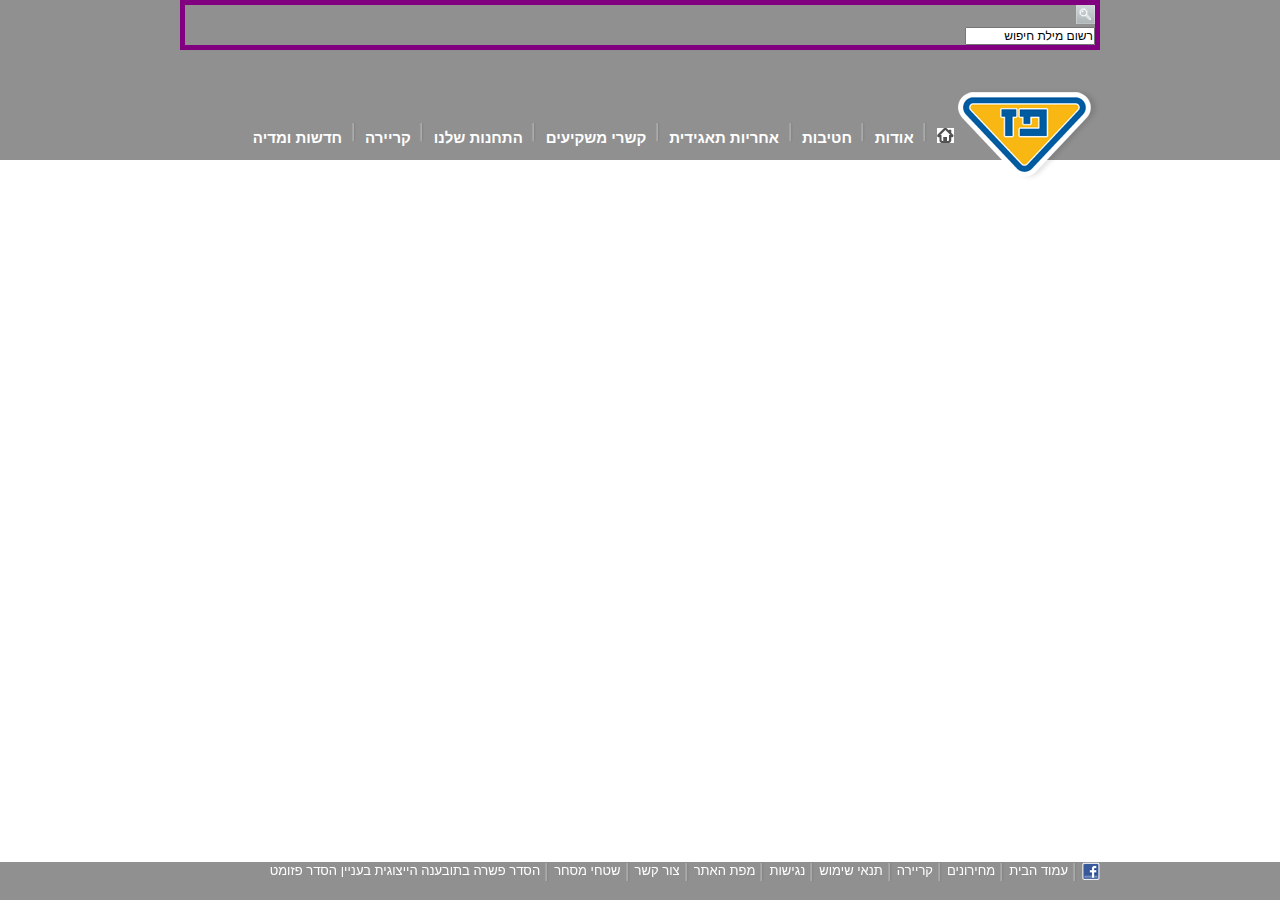
==== contact_us.html @ ab171f8e "Yellow Click&Pick positioning and design PLUS contact_us.html header and footer elements" ====
<!DOCTYPE html>
<html lang="en">

<head>
    <meta charset="UTF-8">
    <meta name="viewport" content="width=device-width, initial-scale=1.0">
    <meta http-equiv="X-UA-Compatible" content="ie=edge">
    <meta name="author" content="Biyamin (Benny) Regev">
    <meta name="course" content="Web App Dev - July 2019">
    <title>פרוייקט אמצע - צור קשר</title>
    <!-- Web CSS/Fonts Links -->
    <!-- local CSS files -->
    <link rel="stylesheet" href="css/style.css">
</head>

<body>
    <header>
        <div class="container header-container">
            <div id="div-header-search">
                <a class="search-button" href="javascript:void(0)"><img src="images/search_button.png"></a>
                <div class="div-search-input">
                    <input type="text" id="header_search_inputText" name="header.search.searchInput"
                        value="רשום מילת חיפוש" onFocus="this.value=''" onBlur="this.value='רשום מילת חיפוש'">
                </div>
            </div>
            <!-- <a class="company-logo" href="images/paz_logo.png"><img src="images/paz_logo.png" alt="Company Logo"></a> -->
            <nav class="nav-menu">
                <ul class="dropdown">
                    <li><a class="company-logo" href="javascript:void(0)"><img src="images/paz_logo.png"
                                alt="Company Logo"></a></li>
                    <li><a class="home-page memu_item" href="javascript:void(0)"><img src="images/menu_home1.png"
                                alt="&#8962;"></a></li>
                    <li class="horizontal-menu-seperator"><img src="images/menu_sep.png" alt=" | "></li>
                    <li><a href="javascript:void(0)">אודות</a>
                        <ul class="dropdown-content">
                            <li>
                                <a class="memu_item" href="javascript:void(0)">
                                    <span>אודות</span>
                                </a>
                            </li>
                            <li class="vertical-menu-seperator"><img src="images/menu_dropdown_sep.png" alt="-------">
                            </li>
                            <li>
                                <a class="memu_item" href="javascript:void(0)">
                                    <span>היסטוריה</span>
                                </a>
                            </li>
                            <li class="vertical-menu-seperator"><img src="images/menu_dropdown_sep.png" alt="-------">
                            </li>
                            <li>
                                <a class="memu_item" href="javascript:void(0)">
                                    <span>חזון וערכים</span>
                                </a>
                            </li>
                            <li class="vertical-menu-seperator"><img src="images/menu_dropdown_sep.png" alt="-------">
                            </li>
                            <li>
                                <a class="memu_item" href="javascript:void(0)">
                                    <span>מבנה הקבוצה</span>
                                </a>
                            </li>
                            <li class="vertical-menu-seperator"><img src="images/menu_dropdown_sep.png" alt="-------">
                            </li>
                            <li>
                                <a class="memu_item" href="javascript:void(0)">
                                    <span>חברי הדירקטוריון</span>
                                </a>
                            </li>
                            <li class="vertical-menu-seperator"><img src="images/menu_dropdown_sep.png" alt="-------">
                            </li>
                            <li>
                                <a class="memu_item" href="javascript:void(0)">
                                    <span>הנהלת הקבוצה</span>
                                </a>
                            </li>
                            <li class="vertical-menu-seperator"><img src="images/menu_dropdown_sep.png" alt="-------">
                            </li>
                            <li>
                                <a class="memu_item" href="javascript:void(0)">
                                    <span>פרטים והוקרה</span>
                                </a>
                            </li>
                        </ul>
                    </li>
                    <li class="horizontal-menu-seperator"><img src="images/menu_sep.png" alt=" | "></li>
                    <li><a class="memu_item" href="javascript:void(0)">חטיבות</a>
                        <ul class="dropdown-content">
                            <li><a class="memu_item" href="javascript:void(0)"><span>חטיבות</span></a></li>
                            <li class="vertical-menu-seperator"><img src="images/menu_dropdown_sep.png" alt="-------">
                            </li>
                            <li><a class="memu_item" href="javascript:void(0)"><span>קמעונאות ומסחר</span></a></li>
                            <li class="vertical-menu-seperator"><img src="images/menu_dropdown_sep.png" alt="-------">
                            </li>
                            <li><a class="memu_item" href="javascript:void(0)"><span>תעשיות ושירותים</span></a></li>
                            <li class="vertical-menu-seperator"><img src="images/menu_dropdown_sep.png" alt="-------">
                            </li>
                            <li><a class="memu_item" href="javascript:void(0)"><span>זיקוק</span></a></li>
                        </ul>
                    </li>
                    <li class="horizontal-menu-seperator"><img src="images/menu_sep.png" alt=" | "></li>
                    <li><a class="memu_item" href="javascript:void(0)">אחריות תאגידית</a>
                        <ul class="dropdown-content">
                            <li><a class="memu_item" href="javascript:void(0)">אחריות תאגידית</a></li>
                            <li class="vertical-menu-seperator"><img src="images/menu_dropdown_sep.png" alt="-------">
                            </li>
                            <li><a class="memu_item" href="javascript:void(0)">הקוד האתי</a></li>
                            <li class="vertical-menu-seperator"><img src="images/menu_dropdown_sep.png" alt="-------">
                            </li>
                            <li><a class="memu_item" href="javascript:void(0)">מעורבות חברתית</a></li>
                            <li class="vertical-menu-seperator"><img src="images/menu_dropdown_sep.png" alt="-------">
                            </li>
                            <li><a class="memu_item" href="javascript:void(0)">נגישות</a></li>
                            <li class="vertical-menu-seperator"><img src="images/menu_dropdown_sep.png" alt="-------">
                            </li>
                            <li><a class="memu_item" href="javascript:void(0)">איכות הסביבה ובטיחות</a></li>
                            <li class="vertical-menu-seperator"><img src="images/menu_dropdown_sep.png" alt="-------">
                            </li>
                            <li><a class="memu_item" href="javascript:void(0)">דירוג מעלה</a></li>
                        </ul>
                    </li>
                    <li class="horizontal-menu-seperator"><img src="images/menu_sep.png" alt=" | "></li>
                    <li><a class="memu_item" href="javascript:void(0)">קשרי משקיעים</a>
                        <ul class="dropdown-content">
                            <li><a class="memu_item" href="javascript:void(0)">פרופיל החברה</a></li>
                            <li class="vertical-menu-seperator"><img src="images/menu_dropdown_sep.png" alt="-------">
                            </li>
                            <li><a class="memu_item" href="javascript:void(0)">דו"חות כספיים</a></li>
                            <li class="vertical-menu-seperator"><img src="images/menu_dropdown_sep.png" alt="-------">
                            </li>
                            <li><a class="memu_item" href="javascript:void(0)">כלים למשקיע</a></li>
                            <li class="vertical-menu-seperator"><img src="images/menu_dropdown_sep.png" alt="-------">
                            </li>
                            <li><a class="memu_item" href="javascript:void(0)">נתוני מניה</a></li>
                            <li class="vertical-menu-seperator"><img src="images/menu_dropdown_sep.png" alt="-------">
                            </li>
                            <li><a class="memu_item" ref="javascript:void(0)">אסיפות כלליות</a></li>
                        </ul>
                    </li>
                    <li class="horizontal-menu-seperator"><img src="images/menu_sep.png" alt=" | "></li>
                    <li><a class="memu_item" href="javascript:void(0)">התחנות שלנו</a>
                        <ul class="dropdown-content">
                            <li><a class="memu_item" href="javascript:void(0)">התחנות שלנו</a></li>
                            <li class="vertical-menu-seperator"><img src="images/menu_dropdown_sep.png" alt="-------">
                            </li>
                            <li><a class="memu_item" href="javascript:void(0)">נגישות מתחומי פז</a></li>
                            <li class="vertical-menu-seperator"><img src="images/menu_dropdown_sep.png" alt="-------">
                            </li>
                            <li><a class="memu_item" href="javascript:void(0)">רשימת תחנות</a></li>
                            <li class="vertical-menu-seperator"><img src="images/menu_dropdown_sep.png" alt="-------">
                            </li>
                            <li><a class="memu_item" href="javascript:void(0)">מועדונים</a></li>
                        </ul>
                    </li>
                    <li class="horizontal-menu-seperator"><img src="images/menu_sep.png" alt=" | "></li>
                    <li><a class="memu_item" href="javascript:void(0)">קריירה</a>
                        <ul class="dropdown-content">
                            <li><a class="memu_item" href="javascript:void(0)">לעבוד בפז</a></li>
                            <li class="vertical-menu-seperator"><img src="images/menu_dropdown_sep.png" alt="-------">
                            </li>
                            <li><a class="memu_item" href="javascript:void(0)">ניהול תחנת פז</a></li>
                            <li class="vertical-menu-seperator"><img src="images/menu_dropdown_sep.png" alt="-------">
                            </li>
                            <li><a class="memu_item" href="javascript:void(0)">קריירה</a></li>
                        </ul>
                    </li>
                    <li class="horizontal-menu-seperator"><img src="images/menu_sep.png" alt=" | "></li>
                    <li><a class="memu_item" href="javascript:void(0)">חדשות ומדיה</a>
                        <ul class="dropdown-content">
                            <li><a class="memu_item" href="javascript:void(0)">פרסומות</a></li>
                            <li class="vertical-menu-seperator"><img src="images/menu_dropdown_sep.png" alt="-------">
                            </li>
                            <li><a class="memu_item" href="javascript:void(0)">הודעות לעיתונות</a></li>
                        </ul>
                    </li>
                </ul>
            </nav>
        </div>
    </header>

    <main>
        <div class="container">
        </div>

    </main>
    <footer>
        <div class="container">
            <nav class="nav-menu">
                <ul>
                    <li><a class="facebook" href="javascript:void(0)"><img src="images/fb_icon.png" alt="F"></a></li>
                    <li class="horizontal-menu-seperator"><img src="images/menu_sep.png" alt=" | "></li>
                    <li><a href="javascript:void(0)">עמוד הבית</a></li>
                    <li class="horizontal-menu-seperator"><img src="images/menu_sep.png" alt=" | "></li>
                    <li><a href="javascript:void(0)">מחירונים</a></li>
                    <li class="horizontal-menu-seperator"><img src="images/menu_sep.png" alt=" | "></li>
                    <li><a href="javascript:void(0)">קריירה</a></li>
                    <li class="horizontal-menu-seperator"><img src="images/menu_sep.png" alt=" | "></li>
                    <li><a href="javascript:void(0)">תנאי שימוש</a></li>
                    <li class="horizontal-menu-seperator"><img src="images/menu_sep.png" alt=" | "></li>
                    <li><a href="javascript:void(0)">נגישות</a></li>
                    <li class="horizontal-menu-seperator"><img src="images/menu_sep.png" alt=" | "></li>
                    <li><a href="javascript:void(0)">מפת האתר</a></li>
                    <li class="horizontal-menu-seperator"><img src="images/menu_sep.png" alt=" | "></li>
                    <li><a href="contact_us.html">צור קשר</a></li>
                    <li class="horizontal-menu-seperator"><img src="images/menu_sep.png" alt=" | "></li>
                    <li><a href="javascript:void(0)">שטחי מסחר</a></li>
                    <li class="horizontal-menu-seperator"><img src="images/menu_sep.png" alt=" | "></li>
                    <li><a href="javascript:void(0)">הסדר פשרה בתובענה הייצוגית בעניין הסדר פזומט</a></li>
                </ul>
            </nav>
        </div>
    </footer>

</body>

</html>
---- css/style.css ----
/**************/
/*** Global ***/
/**************/

* {
    padding: 0;
    margin: 0;
}

a {
    text-decoration: none;
    color: #fff;
}

a:hover {
    text-decoration: underline;
    color: #005CA0 !important;
}

a:focus {
    outline: thin dotted silver;
}

a:active {
    border-width: 1px;
    border-style: dotted;
}

a.read-more {
    font-size: 13px;
    text-decoration: underline;
    float: left;
}

a.readMore span {
    padding-left: 12px;
}

body {
    direction: rtl;
    text-align: right;
    font-family: "Arial (Hebrew)", Arial, sans-serif;
    line-height: 1;
}

h1, h2, h3, h4, h5, h6 {
    font-weight: normal;
    font-size: 100%;
}

img { 
    border: 0; 
}

input {
    font-family: Arial, sans-serif;
    font-size: 12px;
}

ol, ul, li { 
    list-style: none; 
}

.white-text-color {
    color: white;
}

.yellow {
    background: url("../images/read_more_yellow.png") no-repeat left center;
}

.blue {
    background: url("../images/read_more_blue.png") no-repeat left center;
}
.tab-text {
    width: 228px;
    height: 77px;
    overflow: hidden;
    padding: 10px;
    position: absolute;
    left: 38px;
    bottom: 6px;
    color: white; /* .white-text-color */
    background: url("../images/paz_tab_text_bg.png") no-repeat 0 0;
}

.tab-margins {
    margin: 0 10px;
}

.flex-container {
    position: relative;
    top: 150px;
    right: 0;
    display: flex;
    border: 2px solid blue;
}

html .flex-container, html .float-container {
    height: 1%;
}

.flex-container, .float-container  {
    display: block;
}

/* clearfix */
.flex-container:after, .float-container:after {
    content: "";
    display: block;
    height: 0;
    clear: both;
    visibility: hidden;
}

.flex-row-tabs, .flex-row-cubes {
    display: flex;
    flex-direction: row;
    flex-wrap: wrap;
    width: 100%;
}

.flex-column-tab {
    position: relative;
    z-index: 10;
    width: 293px;
    height: 355px;
    float: right;
    flex-grow: 1;
    /* display: flex; */
    /* flex: 1; */
    /* margin: 0px 1px; */
    border: 2px solid blue;
}

.rounded-bottom-right-corner {
    /* border-radius: top-left top-right bottom-right bottom-left; */
    border-radius: 0px 0px 25px 0px;
}

.tab-text-p {
    font-size: 13px;
    margin-top: 4px;
}

.row-cubes {

}

.main-container .row-cubes {
    color: #575757;
}

/* #hp .cube ==> mine: column-cube*/
.column-cube {
    position: relative;
    float: right;
    width: 244px;
    height: 216px;
    padding: 0 24px;
    color: #575757;
    background: url("../images/small_cube_bg.png") no-repeat 0 0;
}

.main-container .cube2 img {
    width: 250px;
    height: 110px;
}

.cube3-img {
    float: left;
}

.cube {
    position: relative;
    width: 244px;
    /* width: 248px; */
    height: 216px;
    /* height: 142px; */
    float: right;
    /* padding: top+bottom right+left; */
    padding: 0 24px;
    /* padding: top right+left bottom; */
    /* padding: 18px 22px 15px; */
    background: url("../images/small_cube_bg.png") no-repeat 0 0;
    /* background: url("../images/cube_bg.png") no-repeat 0 0; */
}

.cube h3 {
    position: relative;
    height: 34px;
    right: 4px;
    line-height: 34px;
    font-size: 14px;
    font-weight: bold;
    margin-bottom: 15px;
}

.cube1-div, .cube2-div {
    margin-top: 20px;
}

.cube a.readMore {
    float: left;
    color: #72716d;
}

.cube a.readMore {
    float: left;
    text-decoration: underline;
    color: #72716d;
}

header {
    color: #fff;
    background-color: #909090;
    width: 100%;
    height: 160px;
}

.container {
    position: relative;
    width: 920px;
    margin: 0 auto;
}

.header-container {
    height: 160px;
}

.main-container {
    width: 920px;
    margin: 0px auto;
}

#div-header-search {
    /* position: absolute; */
    position: relative;
    /* top: 20px; */
    /* left: 160px; */
    border: 5px solid purple;
}

#div-header-search > .div-search-input > input[type="text"] {
    /* position: absolute; */
    position: relative;
    display: inline-block;
    /* right: 4px; */
    width: 126px;
}

/* #div-header-search > a.search-button */
.search-button {
    /* position: absolute; */
    position: relative;
    display: inline-block;
    /* right: 132px; */
    width: 19px;
    height: 19px;
}

.company-logo {
    position: relative;
    top: 38px;
    right: 0px;
    width: 142px;
    height: 93px;
}

.nav-menu {
    position: relative;
    width: 100%;
    height: 105px;
}

.nav-menu > .dropdown {
    list-style: none;
    position: relative;
    height: 100px;
    /* margin: 0 143px 0 0; */
}

.nav-menu .dropdown li {
    display: inline-block;
    color: #fff;
}

.nav-menu ul .memu_item:hover {
    background-color: #bcbcbc;
}

.nav-menu ul li:hover ul {
    display: block;
    background-color: #909090;
    margin: 0;
}

.nav-menu > ul > li > a {
    font-size: 15px;
    color: #fff;
    font-weight: bold;
}

.nav-menu > ul > li > ul {
    list-style: none;
    position: absolute;
}

.nav-menu ul li ul li a span {
    display: block;
    width: 100%;
}

.nav-menu ul li ul li:hover a {
    white-space: nowrap;
}

/* .nav-menu ul li ul li:hover { */
.nav-menu ul li ul li:hover a span {
    background-color: #bcbcbc;
}

.horizontal-menu-seperator {
    width: 4px;
    height: 21px;
    text-align: center;
    display: inline-block;
    /* margin: 0 16px; */
    margin: 0 5px;
}

.vertical-menu-seperator {
    width: 100%;
    *display: inline;
    zoom: 1;
    padding: 0;
    margin: 0;
    height: 1px;
    background: url("../images/menu_dropdown_sep.png");
    background-repeat: 0 0;
}

.dropdown-content {
    display: none;
    position: absolute;
    width: 110px;
    padding: 0;
    box-shadow: -4px 4px 0px 4px rgba(0, 0, 0, 0.2);
}

/* #fixedFooter .menu li a */

footer > .container > .nav-menu > ul > li > a {
    font-size: 13px;
    font-weight: 400;
    color: #fff;
}

main {
    background-color: white;
}

footer {
    background-color: #909090;
    width: 100%;
    height: 38px;
    position: fixed;
    z-index: 999999;
    bottom: 0;
    right: 0;
}

footer>.container>.nav-menu>ul {
    right: 0px;
    top: 10px;
}

footer>.container>.nav-menu>ul>li {
    /* display: inline-block; */
    float: right;
}

footer > .container > .nav-menu > ul > li > a.facebook {
    display: block;
    position: relative;
    width: 18px;
    height: 18px;
}
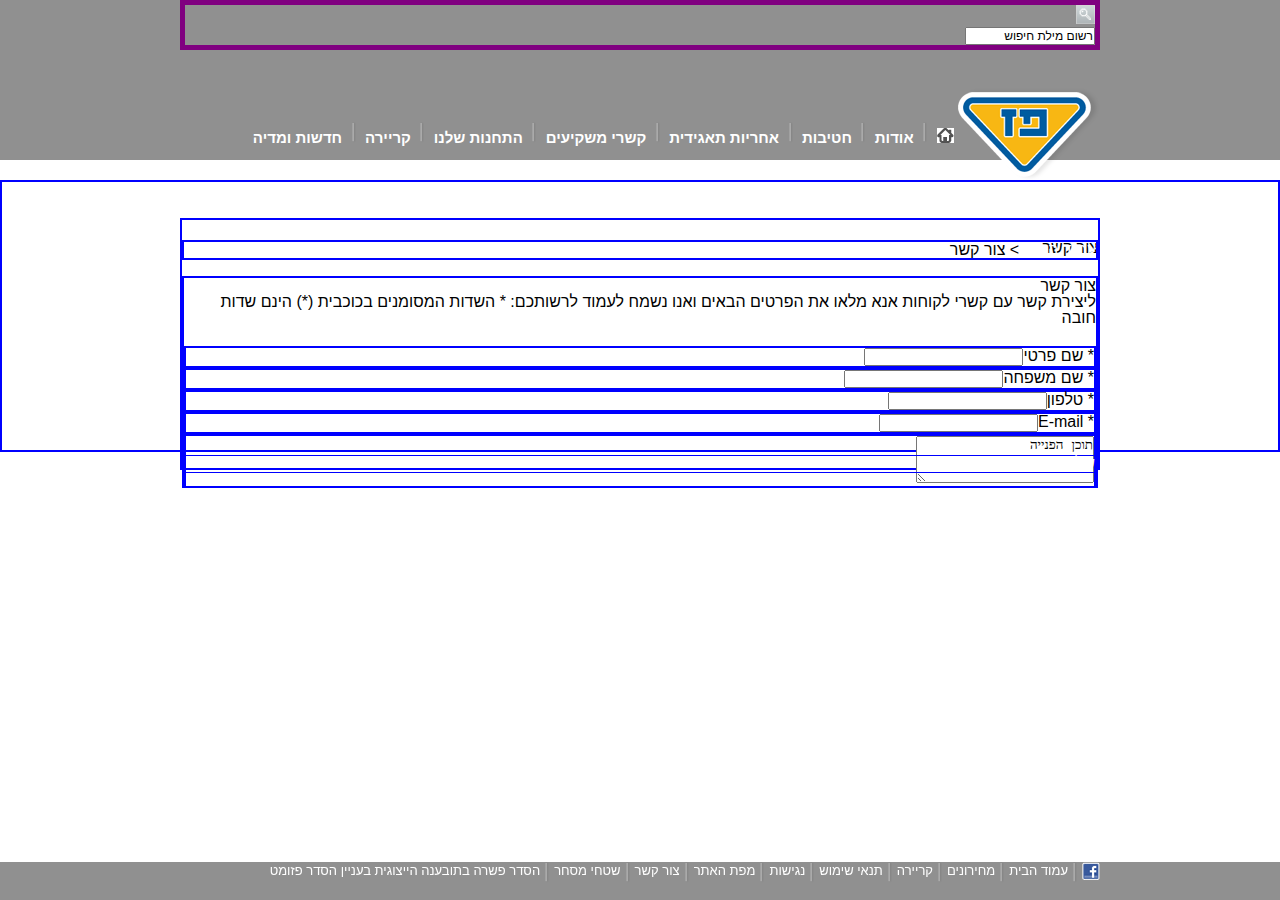
==== commit b239a71b: "Writing contact_us.html page" ====
--- a/contact_us.html
+++ b/contact_us.html
@@ -177,8 +177,83 @@
         </div>
     </header>
 
-    <main>
+    <main class="layout1 flex-container">
         <div class="container">
+            <div id="sideMenu">
+                <ul>
+                    <li>
+                        <a class="selected" href="javascript:void(0)">
+                            <span>צור קשר</span>
+                        </a>
+                    </li>
+                </ul>
+            </div>
+            <div class="content flex-container">
+                <div id="#breadcrumbs" class="flex-container">
+                    <a class="treelink" title="קישור לעמוד הבית" href="javascript:void(0)">
+                        עמוד הבית
+                    </a>
+                    <span class="treeseparator"> &gt; </span>
+                    <span class="treetext">צור קשר</span>
+                </div>
+                <h1 class="title">צור קשר</h1>
+                <div id="contactFormWrapper" class="flex-container">
+                    <div class="abstract"></div>
+                    <div class="form">
+                        <h2>צור קשר</h2>
+                        <span class="caption">
+                            ליצירת קשר עם קשרי לקוחות אנא מלאו את
+                            הפרטים הבאים ואנו נשמח לעמוד לרשותכם:
+                        </span>
+                        <span class="instructions">
+                            * השדות המסומנים בכוכבית (*) הינם שדות חובה
+                        </span>
+                        <div id="ct100_Panel1" class="contactFormField">
+
+                        </div>
+                        <div class="fields">
+                            <div class="line flex-container"><label for="htmla6d41f2e"><span class="requred">*</span>&nbsp;שם
+                                    פרטי</label><input name="ctl00$htmla6d41f2e" type="text" id="ctl00_htmla6d41f2e"
+                                    class="inputtextyellow">
+                                <div class="validatorDiv"><span id="ctl00_ctl07" class="validator"
+                                        style="color:Red;display:none;">שדה חובה</span></div>
+                            </div>
+                            <div class="line flex-container"><label for="htmlae0a7a5d"><span class="requred">*</span>&nbsp;שם
+                                    משפחה</label><input name="ctl00$htmlae0a7a5d" type="text" id="ctl00_htmlae0a7a5d"
+                                    class="inputtextyellow">
+                                <div class="validatorDiv"><span id="ctl00_ctl11" class="validator"
+                                        style="color:Red;display:none;">שדה חובה</span></div>
+                            </div>
+                            <div class="line flex-container"><label for="html2ab0cfa3"><span
+                                        class="requred">*</span>&nbsp;טלפון</label><input name="ctl00$html2ab0cfa3"
+                                    type="text" id="ctl00_html2ab0cfa3" class="inputtextyellow">
+                                <div class="validatorDiv"><span id="ctl00_ctl15" class="validator"
+                                        style="color:Red;display:none;">שדה חובה</span></div>
+                            </div>
+                            <div class="line flex-container"><label for="html82d9c4ae"><span
+                                        class="requred">*</span>&nbsp;E-mail</label><input name="ctl00$html82d9c4ae"
+                                    type="text" id="ctl00_html82d9c4ae" class="inputtextyellow emailField"><span
+                                    id="ctl00_ctl18" class="validator" style="color:Red;display:none;">קלט לא
+                                    מתאים</span>
+                                <div class="validatorDiv"><span id="ctl00_ctl20" class="validator"
+                                        style="color:Red;display:none;">שדה חובה</span></div>
+                            </div>
+                            <div class="line flex-container"><label for="html436f8f51"></label><textarea name="ctl00$html436f8f51"
+                                    rows="3" cols="20" id="ctl00_html436f8f51" class="inputtextyellow"
+                                    onfocus="this.value = ''">תוכן הפנייה</textarea>
+                                <div class="validatorDiv"></div>
+                            </div>
+
+                            <a onclick="return formValidate();" id="ctl00_Send" class="button fLeft nomargins fc"
+                                href="javascript:WebForm_DoPostBackWithOptions(new WebForm_PostBackOptions(&quot;ctl00$Send&quot;, &quot;&quot;, true, &quot;ThisForm&quot;, &quot;&quot;, false, true))">
+                                <span class="right"></span>
+                                <span class="text">שלח</span>
+                                <span class="left"></span>
+                            </a>
+                        </div>
+                    </div>
+                </div>
+            </div>
         </div>
 
     </main>
--- a/css/style.css
+++ b/css/style.css
@@ -60,6 +60,8 @@
 ol, ul, li { 
     list-style: none; 
 }
+
+/*** End Global ***/
 
 .white-text-color {
     color: white;
@@ -89,11 +91,20 @@
 }
 
 .flex-container {
-    position: relative;
-    top: 150px;
+    display: flex;
+    position: relative;
+    top: 20px;
     right: 0;
+    border: 2px solid blue;
+}
+
+.fc {
     display: flex;
-    border: 2px solid blue;
+    position: relative;
+    right: 0;
+    top: -13px;
+    border: 1px solid blue;
+    
 }
 
 html .flex-container, html .float-container {
@@ -168,7 +179,13 @@
 }
 
 .cube3-img {
+    display: block;
     float: left;
+}
+
+.cube3-div-texts {
+    display: block;
+    float: right;
 }
 
 .cube {
@@ -320,6 +337,10 @@
     background-color: #bcbcbc;
 }
 
+#breadcrumbs a {
+    color: #5c5c5c;
+}
+
 .horizontal-menu-seperator {
     width: 4px;
     height: 21px;
@@ -385,4 +406,5 @@
     position: relative;
     width: 18px;
     height: 18px;
-}+}
+
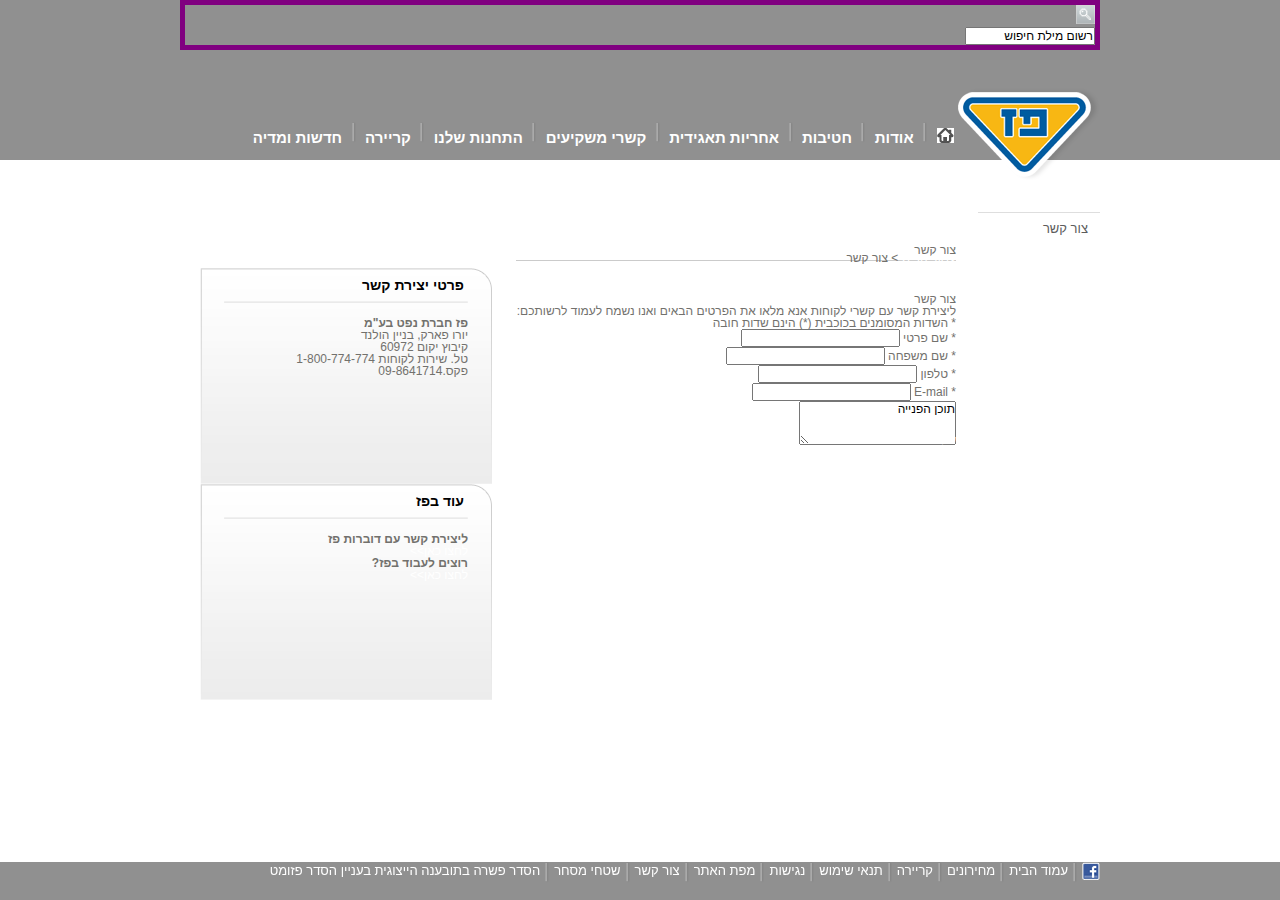
==== commit 7a0b3c52: "contact_us design and positioning" ====
--- a/contact_us.html
+++ b/contact_us.html
@@ -212,36 +212,25 @@
 
                         </div>
                         <div class="fields">
-                            <div class="line flex-container"><label for="htmla6d41f2e"><span class="requred">*</span>&nbsp;שם
-                                    פרטי</label><input name="ctl00$htmla6d41f2e" type="text" id="ctl00_htmla6d41f2e"
-                                    class="inputtextyellow">
-                                <div class="validatorDiv"><span id="ctl00_ctl07" class="validator"
-                                        style="color:Red;display:none;">שדה חובה</span></div>
-                            </div>
-                            <div class="line flex-container"><label for="htmlae0a7a5d"><span class="requred">*</span>&nbsp;שם
-                                    משפחה</label><input name="ctl00$htmlae0a7a5d" type="text" id="ctl00_htmlae0a7a5d"
-                                    class="inputtextyellow">
-                                <div class="validatorDiv"><span id="ctl00_ctl11" class="validator"
-                                        style="color:Red;display:none;">שדה חובה</span></div>
-                            </div>
-                            <div class="line flex-container"><label for="html2ab0cfa3"><span
-                                        class="requred">*</span>&nbsp;טלפון</label><input name="ctl00$html2ab0cfa3"
-                                    type="text" id="ctl00_html2ab0cfa3" class="inputtextyellow">
-                                <div class="validatorDiv"><span id="ctl00_ctl15" class="validator"
-                                        style="color:Red;display:none;">שדה חובה</span></div>
-                            </div>
-                            <div class="line flex-container"><label for="html82d9c4ae"><span
-                                        class="requred">*</span>&nbsp;E-mail</label><input name="ctl00$html82d9c4ae"
-                                    type="text" id="ctl00_html82d9c4ae" class="inputtextyellow emailField"><span
-                                    id="ctl00_ctl18" class="validator" style="color:Red;display:none;">קלט לא
-                                    מתאים</span>
-                                <div class="validatorDiv"><span id="ctl00_ctl20" class="validator"
-                                        style="color:Red;display:none;">שדה חובה</span></div>
-                            </div>
-                            <div class="line flex-container"><label for="html436f8f51"></label><textarea name="ctl00$html436f8f51"
-                                    rows="3" cols="20" id="ctl00_html436f8f51" class="inputtextyellow"
-                                    onfocus="this.value = ''">תוכן הפנייה</textarea>
-                                <div class="validatorDiv"></div>
+                            <div class="line contactus-fc">
+                                <label for="input-fname"><span class="required">*</span>&nbsp;שם פרטי</label>
+                                <input name="input_fname" type="text" id="input-fname" class="firstNameField">
+                            </div>
+                            <div class="line contactus-fc">
+                                <label for="input-lname"><span class="required">*</span>&nbsp;שם משפחה</label>
+                                <input name="input_lname" type="text" id="input-lname" class="lastNameField">
+                            </div>
+                            <div class="line contactus-fc">
+                                <label for="input-phone"><span class="required">*</span>&nbsp;טלפון</label>
+                                <input name="input_phone" type="text" id="input-phone" class="phoneField">
+                            </div>
+                            <div class="line contactus-fc">
+                                <label for="input-email"><span class="required">*</span>&nbsp;E-mail</label>
+                                <input name="input_email" type="email" id="input-email" class="emailField">
+                            </div>
+                            <div class="line contactus-fc">
+                                <label for="input-content"></label>
+                                <textarea name="input_content" rows="3" cols="20" id="input-content" class="contentTextArea" onfocus="this.value = ''">תוכן הפנייה</textarea>
                             </div>
 
                             <a onclick="return formValidate();" id="ctl00_Send" class="button fLeft nomargins fc"
@@ -254,6 +243,36 @@
                     </div>
                 </div>
             </div>
+            <div class="sideCubes">
+                <div class="cubeseparator"></div>
+
+                <div class="cube textCube">
+                    <h3 class="header">פרטי יצירת קשר</h3>
+                    <div class="content">
+                        <p>
+                            <strong>פז חברת נפט בע"מ <br></strong>יורו פארק, בניין הולנד<br>קיבוץ יקום 60972<br>טל.
+                            שירות לקוחות 1-800-774-774<br>פקס.09-8641714</p>
+                        <p>&nbsp;&nbsp;</p>
+                    </div>
+                </div>
+                <div class="cubeseparator"></div>
+
+                <div class="cube textCube">
+                    <h3 class="header">עוד בפז</h3>
+                    <div class="content">
+                        <p>
+                            <strong>ליצירת קשר עם דוברות פז<br></strong>
+                            <a href="https://web.archive.org/web/20170705155824/mailto: d@paz.co.il">לחצו
+                                כאן&gt;&gt;</a>
+                        </p>
+                        <p>
+                            <strong>רוצים לעבוד בפז?</strong>
+                        </p>
+                        <p>
+                            <a href="index.aspx?id=4168">לחצו כאן&gt;&gt;</a>&nbsp;</p>
+                    </div>
+                </div>
+            </div>
         </div>
 
     </main>
--- a/css/style.css
+++ b/css/style.css
@@ -24,6 +24,10 @@
 a:active {
     border-width: 1px;
     border-style: dotted;
+}
+
+a span {
+    cursor: pointer;
 }
 
 a.read-more {
@@ -43,6 +47,14 @@
     line-height: 1;
 }
 
+h1 {
+    font-size: 15px;
+    font-weight: bold;
+    border-bottom: 1px solid #cbcbcb;
+    margin-bottom: 12px;
+    padding-bottom: 4px;
+}
+
 h1, h2, h3, h4, h5, h6 {
     font-weight: normal;
     font-size: 100%;
@@ -52,8 +64,8 @@
     border: 0; 
 }
 
-input {
-    font-family: Arial, sans-serif;
+input, textarea, select {
+    font-family: Arial, Arial, Helvetica, sans-serif;
     font-size: 12px;
 }
 
@@ -95,7 +107,7 @@
     position: relative;
     top: 20px;
     right: 0;
-    border: 2px solid blue;
+    /* border: 1px solid blue; */
 }
 
 .fc {
@@ -103,8 +115,7 @@
     position: relative;
     right: 0;
     top: -13px;
-    border: 1px solid blue;
-    
+    /* border: 1px solid blue; */
 }
 
 html .flex-container, html .float-container {
@@ -141,7 +152,7 @@
     /* display: flex; */
     /* flex: 1; */
     /* margin: 0px 1px; */
-    border: 2px solid blue;
+    /* border: 1px solid blue; */
 }
 
 .rounded-bottom-right-corner {
@@ -335,10 +346,6 @@
 /* .nav-menu ul li ul li:hover { */
 .nav-menu ul li ul li:hover a span {
     background-color: #bcbcbc;
-}
-
-#breadcrumbs a {
-    color: #5c5c5c;
 }
 
 .horizontal-menu-seperator {
@@ -408,3 +415,155 @@
     height: 18px;
 }
 
+/*** contact_us.html specific ***/
+.contactus-fc {
+    display: block;
+}
+
+.layout1 {
+    padding-top: 32px;
+}
+
+.layout1 .content {
+    float: right;
+    margin-left: 24px;
+    color: #72716d;
+    font-size: 12px;
+    width: 440px;
+}
+
+.layout1 .sideCubes { 
+    float: right; 
+    width: 292px; 
+    margin-top: 36px; 
+}
+
+.layout1 .sideCubes .cubeseparator { 
+    height: 20px; 
+}
+
+#sideMenu {
+    float: right;
+    width: 122px;
+    margin-left: 22px;
+}
+
+#sideMenu ul {
+    border-top: 1px solid #dedede;
+}
+
+#sideMenu ul li {
+    display: block;
+    width: 122px;
+    min-height: 36px;
+}
+
+#sideMenu ul li a {
+    display: block;
+    width: 110px;
+    height: 36px;
+    overflow: hidden;
+    padding-right: 12px;
+    font-size: 13px;
+    margin-bottom: 4px;
+    color: #5c5c5c;
+    line-height: 32px;
+    background: url('/web/20170614052512im_/http://www.paz.co.il/images/side_menu_sprite.png") no-repeat 0 0;
+}
+
+#sideMenu ul li a:hover, #sideMenu ul li a:active, #sideMenu ul li a:focus { 
+    color: #005CA0; 
+}
+
+#sideMenu ul li a:hover, #sideMenu ul li a.selected {
+    background-position: -122px 0;
+}
+
+#breadcrumbs {
+    font-size: 12px;
+    color: #5c5c5c;
+    margin-bottom: 25px;
+}
+
+#breadcrumbs a {
+    color: #5c5c5c;
+}
+
+#contactFormWrapper
+{
+    border-style: solid solid none solid;
+    border-width: 1px;
+    border-color: #CCCCCC;
+    width: 347px;
+    min-height: 332px;
+    padding: 12px 18px;
+    background-color: #ffffff;
+    background-image: url("../images/contact_form_bg.png") no-repeat 0 0;
+    border-top-right-radius: 20px;
+}
+
+#contactFormWrapper > .form h2 { 
+    color: #005ca0; 
+    font-weight: bold; 
+    font-size: 15px; 
+}
+
+/* #contactFormWrapper .caption, .instructions {  */
+#contactFormWrapper .caption, #contactFormWrapper .instructions {
+    display: block; 
+    color: #6d6d6d; 
+    font-size: 13px; 
+    font-weight: bold; 
+    line-height: 1.2; 
+    margin: 5px 0; 
+}
+
+
+#contactFormWrapper .fields { 
+    width: 245px; 
+    margin: 10px auto 0; 
+}
+
+#contactFormWrapper .fields div.line { 
+    margin-bottom: 5px; 
+}
+
+#contactFormWrapper .fields label { 
+    color: #6d6d6d; 
+    display: inline-block; 
+    width: 75px; 
+    text-align: right; 
+}
+
+#contactFormWrapper .fields input[type="text"] { 
+    width: 160px; 
+    padding: 3px; 
+    border: 1px solid #808992; 
+}
+
+#contactFormWrapper .fields input[type="text"].required,
+#contactFormWrapper .fields textarea.required { 
+    border: 2px solid #FF0000; 
+}
+
+#contactFormWrapper .fields textarea { 
+    float: right; 
+    color: #6d6d6d; 
+    width: 235px; 
+    height: 100px; 
+    padding: 3px; 
+    border: 1px solid #808992; 
+}
+
+#contactFormWrapper .fields textarea.required { 
+    border: 2px solid #FF0000; 
+}
+
+#contactFormWrapper .fields a.button { 
+    position: relative; 
+    top: 22px; 
+}
+
+#contactFormWrapper .fields a.button.nomargins { 
+    top: 0; 
+}
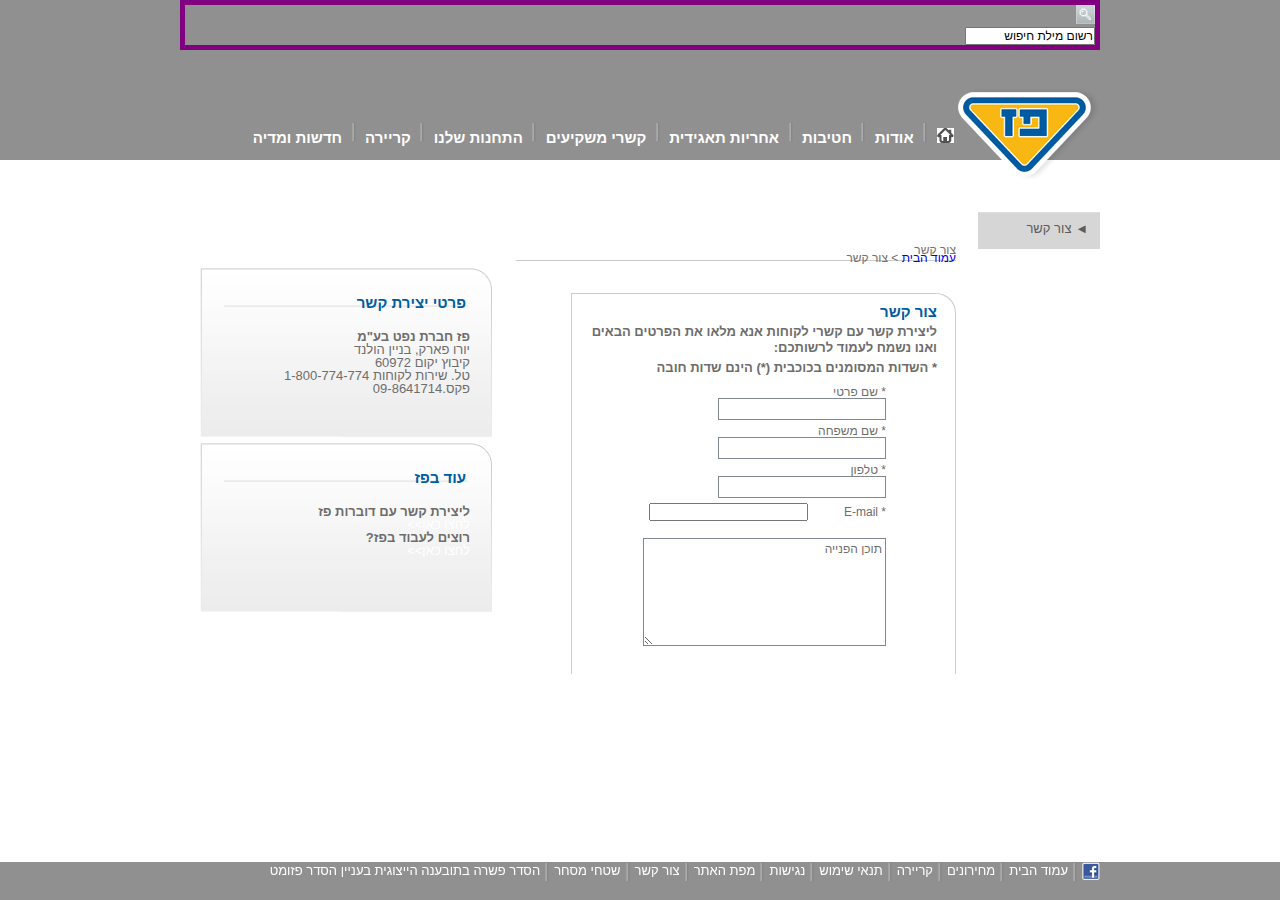
==== commit efb1aed9: "Adjusting breadcrumbs and contact form" ====
--- a/contact_us.html
+++ b/contact_us.html
@@ -177,104 +177,103 @@
         </div>
     </header>
 
-    <main class="layout1 flex-container">
-        <div class="container">
-            <div id="sideMenu">
-                <ul>
-                    <li>
-                        <a class="selected" href="javascript:void(0)">
-                            <span>צור קשר</span>
+    <main class="layout1 container flex-container">
+        <div id="sideMenu">
+            <ul>
+                <li>
+                    <a class="selected" href="javascript:void(0)">
+                        <span><strong>&#9668;</strong></strong> צור קשר</span>
+                    </a>
+                </li>
+            </ul>
+        </div>
+        <div class="content flex-container">
+            <div id="#breadcrumbs" class="flex-container">
+                <a class="c-black" title="קישור לעמוד הבית" href="javascript:void(0)">
+                    עמוד הבית
+                </a>
+                <span class="treeseparator"> &gt; </span>
+                <span class="treetext">צור קשר</span>
+            </div>
+            <h1 class="title">צור קשר</h1>
+            <div id="contactFormWrapper" class="flex-container">
+                <div class="abstract"></div>
+                <div class="form">
+                    <h2>צור קשר</h2>
+                    <span class="caption">
+                        ליצירת קשר עם קשרי לקוחות אנא מלאו את
+                        הפרטים הבאים ואנו נשמח לעמוד לרשותכם:
+                    </span>
+                    <span class="instructions">
+                        * השדות המסומנים בכוכבית (*) הינם שדות חובה
+                    </span>
+                    <div id="ct100_Panel1" class="contactFormField">
+
+                    </div>
+                    <div class="fields">
+                        <div class="line contactus-fc">
+                            <label for="input-fname"><span class="required">*</span>&nbsp;שם פרטי</label>
+                            <input name="input_fname" type="text" id="input-fname" class="firstNameField">
+                        </div>
+                        <div class="line contactus-fc">
+                            <label for="input-lname"><span class="required">*</span>&nbsp;שם משפחה</label>
+                            <input name="input_lname" type="text" id="input-lname" class="lastNameField">
+                        </div>
+                        <div class="line contactus-fc">
+                            <label for="input-phone"><span class="required">*</span>&nbsp;טלפון</label>
+                            <input name="input_phone" type="text" id="input-phone" class="phoneField">
+                        </div>
+                        <div class="line contactus-fc">
+                            <label for="input-email"><span class="required">*</span>&nbsp;E-mail</label>
+                            <input name="input_email" type="email" id="input-email" class="emailField">
+                        </div>
+                        <div class="line contactus-fc">
+                            <label for="input-content"></label>
+                            <textarea name="input_content" rows="3" cols="20" id="input-content" class="contentTextArea"
+                                onfocus="this.value = ''">תוכן הפנייה</textarea>
+                        </div>
+
+                        <a id="ctl00_Send" class="button fLeft nomargins contactus-fc"
+                            href="javascript:WebForm_DoPostBackWithOptions(new WebForm_PostBackOptions(&quot;ctl00$Send&quot;, &quot;&quot;, true, &quot;ThisForm&quot;, &quot;&quot;, false, true))">
+                            <span class="right"></span>
+                            <span class="text">שלח</span>
+                            <span class="left"></span>
                         </a>
-                    </li>
-                </ul>
-            </div>
-            <div class="content flex-container">
-                <div id="#breadcrumbs" class="flex-container">
-                    <a class="treelink" title="קישור לעמוד הבית" href="javascript:void(0)">
-                        עמוד הבית
-                    </a>
-                    <span class="treeseparator"> &gt; </span>
-                    <span class="treetext">צור קשר</span>
-                </div>
-                <h1 class="title">צור קשר</h1>
-                <div id="contactFormWrapper" class="flex-container">
-                    <div class="abstract"></div>
-                    <div class="form">
-                        <h2>צור קשר</h2>
-                        <span class="caption">
-                            ליצירת קשר עם קשרי לקוחות אנא מלאו את
-                            הפרטים הבאים ואנו נשמח לעמוד לרשותכם:
-                        </span>
-                        <span class="instructions">
-                            * השדות המסומנים בכוכבית (*) הינם שדות חובה
-                        </span>
-                        <div id="ct100_Panel1" class="contactFormField">
-
-                        </div>
-                        <div class="fields">
-                            <div class="line contactus-fc">
-                                <label for="input-fname"><span class="required">*</span>&nbsp;שם פרטי</label>
-                                <input name="input_fname" type="text" id="input-fname" class="firstNameField">
-                            </div>
-                            <div class="line contactus-fc">
-                                <label for="input-lname"><span class="required">*</span>&nbsp;שם משפחה</label>
-                                <input name="input_lname" type="text" id="input-lname" class="lastNameField">
-                            </div>
-                            <div class="line contactus-fc">
-                                <label for="input-phone"><span class="required">*</span>&nbsp;טלפון</label>
-                                <input name="input_phone" type="text" id="input-phone" class="phoneField">
-                            </div>
-                            <div class="line contactus-fc">
-                                <label for="input-email"><span class="required">*</span>&nbsp;E-mail</label>
-                                <input name="input_email" type="email" id="input-email" class="emailField">
-                            </div>
-                            <div class="line contactus-fc">
-                                <label for="input-content"></label>
-                                <textarea name="input_content" rows="3" cols="20" id="input-content" class="contentTextArea" onfocus="this.value = ''">תוכן הפנייה</textarea>
-                            </div>
-
-                            <a onclick="return formValidate();" id="ctl00_Send" class="button fLeft nomargins fc"
-                                href="javascript:WebForm_DoPostBackWithOptions(new WebForm_PostBackOptions(&quot;ctl00$Send&quot;, &quot;&quot;, true, &quot;ThisForm&quot;, &quot;&quot;, false, true))">
-                                <span class="right"></span>
-                                <span class="text">שלח</span>
-                                <span class="left"></span>
-                            </a>
-                        </div>
                     </div>
                 </div>
             </div>
-            <div class="sideCubes">
-                <div class="cubeseparator"></div>
-
-                <div class="cube textCube">
-                    <h3 class="header">פרטי יצירת קשר</h3>
-                    <div class="content">
-                        <p>
-                            <strong>פז חברת נפט בע"מ <br></strong>יורו פארק, בניין הולנד<br>קיבוץ יקום 60972<br>טל.
-                            שירות לקוחות 1-800-774-774<br>פקס.09-8641714</p>
-                        <p>&nbsp;&nbsp;</p>
-                    </div>
+        </div>
+        <div class="sideCubes">
+            <div class="cubeseparator"></div>
+
+            <div class="cube textCube">
+                <h3 class="header">פרטי יצירת קשר</h3>
+                <div class="content">
+                    <p>
+                        <strong>פז חברת נפט בע"מ <br></strong>יורו פארק, בניין הולנד<br>קיבוץ יקום 60972<br>טל.
+                        שירות לקוחות 1-800-774-774<br>פקס.09-8641714</p>
+                    <p>&nbsp;&nbsp;</p>
                 </div>
-                <div class="cubeseparator"></div>
-
-                <div class="cube textCube">
-                    <h3 class="header">עוד בפז</h3>
-                    <div class="content">
-                        <p>
-                            <strong>ליצירת קשר עם דוברות פז<br></strong>
-                            <a href="https://web.archive.org/web/20170705155824/mailto: d@paz.co.il">לחצו
-                                כאן&gt;&gt;</a>
-                        </p>
-                        <p>
-                            <strong>רוצים לעבוד בפז?</strong>
-                        </p>
-                        <p>
-                            <a href="index.aspx?id=4168">לחצו כאן&gt;&gt;</a>&nbsp;</p>
-                    </div>
+            </div>
+            <div class="cubeseparator"></div>
+
+            <div class="cube textCube">
+                <h3 class="header">עוד בפז</h3>
+                <div class="content">
+                    <p>
+                        <strong>ליצירת קשר עם דוברות פז<br></strong>
+                        <a href="mailto: paz-info@appleseeds.co.il">
+                            לחצו כאן&gt;&gt;
+                        </a>
+                    </p>
+                    <p>
+                        <strong>רוצים לעבוד בפז?</strong>
+                    </p>
+                    <p>
+                        <a href="index.aspx?id=4168">לחצו כאן&gt;&gt;</a>&nbsp;</p>
                 </div>
             </div>
         </div>
-
     </main>
     <footer>
         <div class="container">
--- a/css/style.css
+++ b/css/style.css
@@ -10,6 +10,11 @@
 a {
     text-decoration: none;
     color: #fff;
+}
+
+a.c-black {
+    text-decoration: none;
+    color: #0000ee;     /* rgb (0,0,238) */
 }
 
 a:hover {
@@ -71,6 +76,10 @@
 
 ol, ul, li { 
     list-style: none; 
+}
+
+.fLeft {
+    float: left;
 }
 
 /*** End Global ***/
@@ -118,9 +127,9 @@
     /* border: 1px solid blue; */
 }
 
-html .flex-container, html .float-container {
+/* html .flex-container, html .float-container {
     height: 1%;
-}
+} */
 
 .flex-container, .float-container  {
     display: block;
@@ -376,14 +385,6 @@
     box-shadow: -4px 4px 0px 4px rgba(0, 0, 0, 0.2);
 }
 
-/* #fixedFooter .menu li a */
-
-footer > .container > .nav-menu > ul > li > a {
-    font-size: 13px;
-    font-weight: 400;
-    color: #fff;
-}
-
 main {
     background-color: white;
 }
@@ -408,6 +409,12 @@
     float: right;
 }
 
+footer > .container > .nav-menu > ul > li > a {
+    font-size: 13px;
+    font-weight: 400;
+    color: #fff;
+}
+
 footer > .container > .nav-menu > ul > li > a.facebook {
     display: block;
     position: relative;
@@ -468,7 +475,7 @@
     margin-bottom: 4px;
     color: #5c5c5c;
     line-height: 32px;
-    background: url('/web/20170614052512im_/http://www.paz.co.il/images/side_menu_sprite.png") no-repeat 0 0;
+    background-color: #d6d6d6;
 }
 
 #sideMenu ul li a:hover, #sideMenu ul li a:active, #sideMenu ul li a:focus { 
@@ -495,9 +502,11 @@
     border-width: 1px;
     border-color: #CCCCCC;
     width: 347px;
+    height: 360px;
     min-height: 332px;
-    padding: 12px 18px;
+    padding: 10px 18px;
     background-color: #ffffff;
+    /* W:383px H:356px */
     background-image: url("../images/contact_form_bg.png") no-repeat 0 0;
     border-top-right-radius: 20px;
 }
@@ -567,3 +576,38 @@
 #contactFormWrapper .fields a.button.nomargins { 
     top: 0; 
 }
+
+.cube { 
+    width: 248px; 
+    height: 142px; 
+    padding: 18px 22px 15px; 
+    background: url("../images/cube_bg.png") no-repeat 0 0; 
+}
+
+.cube h3.header { 
+    font-size: 15px; 
+    font-weight: bold; 
+    color: #005ca0; 
+    margin-bottom: 10px; 
+}
+
+.cube .content { 
+    font-size: 13px; 
+    color: #6d6d6d; 
+    width: 248px; 
+}
+
+.textCube a.readMore { 
+    display: inline-block; 
+    *display: inline; 
+    zoom: 1; 
+    margin-top: 5px; 
+    color: #72716D; 
+}
+
+.textCube a.readMore:hover { 
+    color: #005ca0; 
+}
+.layout1 .sideCubes .cubeseparator {
+    height: 20px;
+}
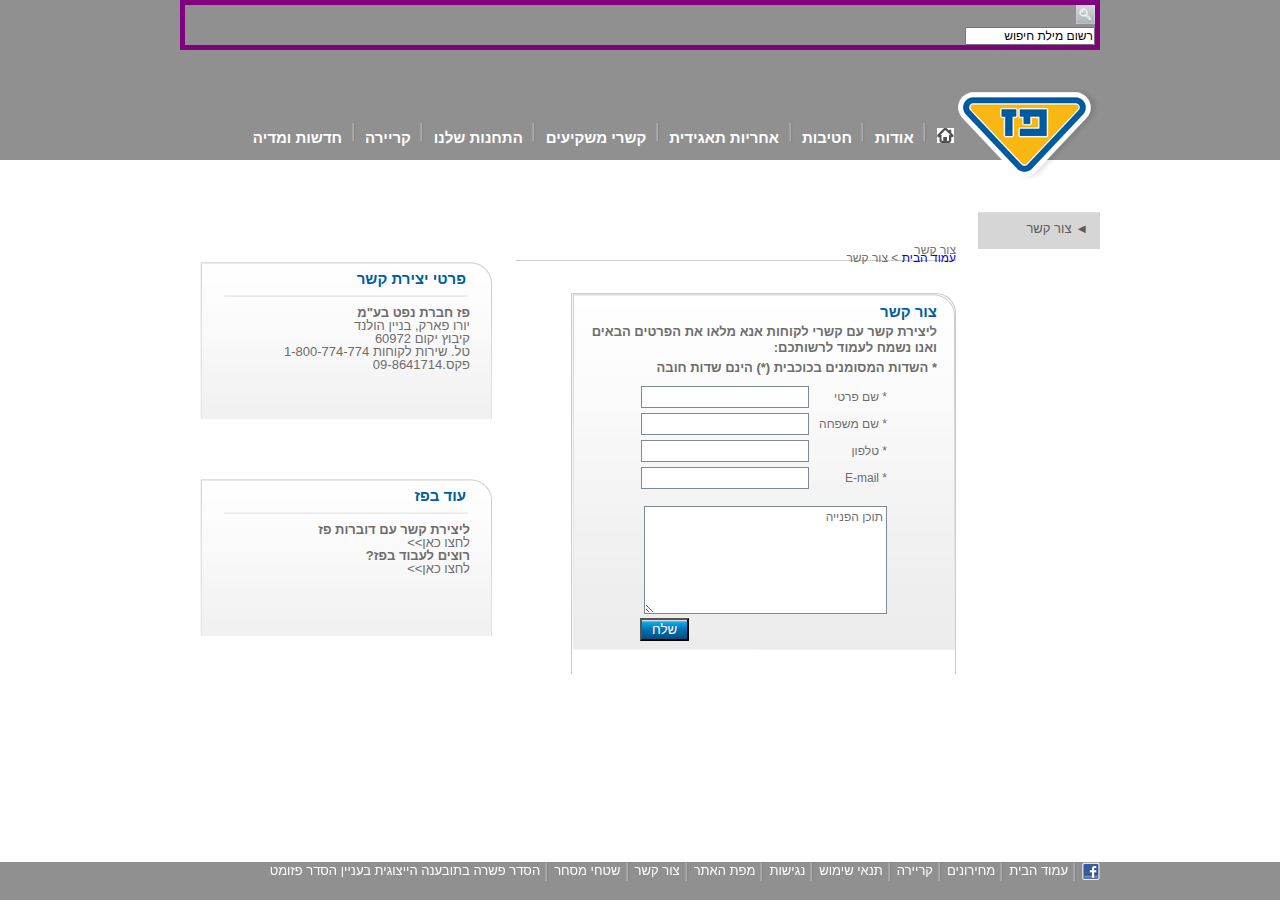
==== commit d29012e9: "Adding images, positioning elements in contact-us" ====
--- a/contact_us.html
+++ b/contact_us.html
@@ -232,13 +232,7 @@
                             <textarea name="input_content" rows="3" cols="20" id="input-content" class="contentTextArea"
                                 onfocus="this.value = ''">תוכן הפנייה</textarea>
                         </div>
-
-                        <a id="ctl00_Send" class="button fLeft nomargins contactus-fc"
-                            href="javascript:WebForm_DoPostBackWithOptions(new WebForm_PostBackOptions(&quot;ctl00$Send&quot;, &quot;&quot;, true, &quot;ThisForm&quot;, &quot;&quot;, false, true))">
-                            <span class="right"></span>
-                            <span class="text">שלח</span>
-                            <span class="left"></span>
-                        </a>
+                        <button type="submit" class="button fLeft nomargins contactus-fc">שלח</button>
                     </div>
                 </div>
             </div>
@@ -262,7 +256,7 @@
                 <div class="content">
                     <p>
                         <strong>ליצירת קשר עם דוברות פז<br></strong>
-                        <a href="mailto: paz-info@appleseeds.co.il">
+                        <a class="a-paz-info" href="mailto: paz-info@appleseeds.co.il">
                             לחצו כאן&gt;&gt;
                         </a>
                     </p>
@@ -270,7 +264,7 @@
                         <strong>רוצים לעבוד בפז?</strong>
                     </p>
                     <p>
-                        <a href="index.aspx?id=4168">לחצו כאן&gt;&gt;</a>&nbsp;</p>
+                        <a class="a-paz-info" href="index.aspx?id=4168">לחצו כאן&gt;&gt;</a>&nbsp;</p>
                 </div>
             </div>
         </div>
--- a/css/style.css
+++ b/css/style.css
@@ -93,8 +93,10 @@
 }
 
 .blue {
+    /* background: bg-color bg-image position/bg-size bg-repeat bg-origin bg-clip bg-attachment initial|inherit */
     background: url("../images/read_more_blue.png") no-repeat left center;
 }
+
 .tab-text {
     width: 228px;
     height: 77px;
@@ -147,8 +149,12 @@
 .flex-row-tabs, .flex-row-cubes {
     display: flex;
     flex-direction: row;
-    flex-wrap: wrap;
+    justify-content: space-between;
     width: 100%;
+}
+
+.flex-row-cubes {
+    height: 200px;
 }
 
 .flex-column-tab {
@@ -174,11 +180,8 @@
     margin-top: 4px;
 }
 
-.row-cubes {
-
-}
-
-.main-container .row-cubes {
+.main-container .flex-row-cubes {
+    margin-top: 18px;
     color: #575757;
 }
 
@@ -198,27 +201,45 @@
     height: 110px;
 }
 
+.cube3 {
+    position: relative;
+}
+
 .cube3-img {
-    display: block;
-    float: left;
+    position: absolute;
+    left: 0;
+    display: block;
 }
 
 .cube3-div-texts {
     display: block;
+    position: absolute;
+    width: 20%;
+    right: 0;
+}
+
+p.geoArea {
+    display: flex;
+    justify-content: space-between;
+    align-items: center;
+    margin: 5px 0;
+}
+
+a.geo-area {
+    display: block;
+    text-align: right;
+}
+
+img.geoArea {
+    height: 100%;
+}
+
+.cube {
+    position: relative;
+    width: 244px;
+    height: 250px;
     float: right;
-}
-
-.cube {
-    position: relative;
-    width: 244px;
-    /* width: 248px; */
-    height: 216px;
-    /* height: 142px; */
-    float: right;
-    /* padding: top+bottom right+left; */
     padding: 0 24px;
-    /* padding: top right+left bottom; */
-    /* padding: 18px 22px 15px; */
     background: url("../images/small_cube_bg.png") no-repeat 0 0;
     /* background: url("../images/cube_bg.png") no-repeat 0 0; */
 }
@@ -237,10 +258,10 @@
     margin-top: 20px;
 }
 
-.cube a.readMore {
+/* .cube a.readMore {
     float: left;
     color: #72716d;
-}
+} */
 
 .cube a.readMore {
     float: left;
@@ -442,11 +463,11 @@
 .layout1 .sideCubes { 
     float: right; 
     width: 292px; 
-    margin-top: 36px; 
+    margin-top: 10px; 
 }
 
 .layout1 .sideCubes .cubeseparator { 
-    height: 20px; 
+    height: 10px;
 }
 
 #sideMenu {
@@ -475,6 +496,7 @@
     margin-bottom: 4px;
     color: #5c5c5c;
     line-height: 32px;
+    /* background: url("../images/side_menu.png") no-repeat 0 0; */
     background-color: #d6d6d6;
 }
 
@@ -496,8 +518,7 @@
     color: #5c5c5c;
 }
 
-#contactFormWrapper
-{
+#contactFormWrapper {
     border-style: solid solid none solid;
     border-width: 1px;
     border-color: #CCCCCC;
@@ -507,7 +528,7 @@
     padding: 10px 18px;
     background-color: #ffffff;
     /* W:383px H:356px */
-    background-image: url("../images/contact_form_bg.png") no-repeat 0 0;
+    background: url("../images/contact_form_bg.png") no-repeat 0 0;
     border-top-right-radius: 20px;
 }
 
@@ -529,7 +550,7 @@
 
 
 #contactFormWrapper .fields { 
-    width: 245px; 
+    width: 247px; 
     margin: 10px auto 0; 
 }
 
@@ -544,14 +565,24 @@
     text-align: right; 
 }
 
-#contactFormWrapper .fields input[type="text"] { 
+#contactFormWrapper .fields input[type="text"], 
+#contactFormWrapper .fields input[type="email"] { 
     width: 160px; 
     padding: 3px; 
-    border: 1px solid #808992; 
-}
-
-#contactFormWrapper .fields input[type="text"].required,
-#contactFormWrapper .fields textarea.required { 
+    border: 1px solid #808992; /* rgb(128, 137, 146) */
+}
+
+#contactFormWrapper .fields textarea {
+    width: 235px; 
+    height: 100px;
+    padding: 3px;
+    color: #6d6d6d;
+    border: 1px solid #808992;
+}
+
+#contactFormWrapper .fields textarea.required, 
+#contactFormWrapper .fields input[type="text"].required, 
+#contactFormWrapper .fields input[type="email"].required { 
     border: 2px solid #FF0000; 
 }
 
@@ -568,20 +599,31 @@
     border: 2px solid #FF0000; 
 }
 
-#contactFormWrapper .fields a.button { 
+#contactFormWrapper .fields .button {
     position: relative; 
-    top: 22px; 
+    width: 20%;
+    padding: 2px;
+    margin: 4px 0; 
+    color: #fff;
+    background: url("../images/button_blue.png") repeat-x 0 0;
+}
+
+#contactFormWrapper .fields .button:hover {
+    color: #3c3c3c;
+    background-color: yellow;
+    background: url("../images/button_yellow.png") repeat-x 0 0;
 }
 
 #contactFormWrapper .fields a.button.nomargins { 
     top: 0; 
 }
 
-.cube { 
+.sideCubes .cube { 
     width: 248px; 
-    height: 142px; 
-    padding: 18px 22px 15px; 
-    background: url("../images/cube_bg.png") no-repeat 0 0; 
+    height: 142px;
+    padding: 0px 22px 15px; 
+    margin: 30px 0;
+    background: url("../images/small_cube_bg.png") no-repeat 0 0; 
 }
 
 .cube h3.header { 
@@ -608,6 +650,7 @@
 .textCube a.readMore:hover { 
     color: #005ca0; 
 }
-.layout1 .sideCubes .cubeseparator {
-    height: 20px;
-}
+
+.a-paz-info {
+    color: #6d6d6d;
+}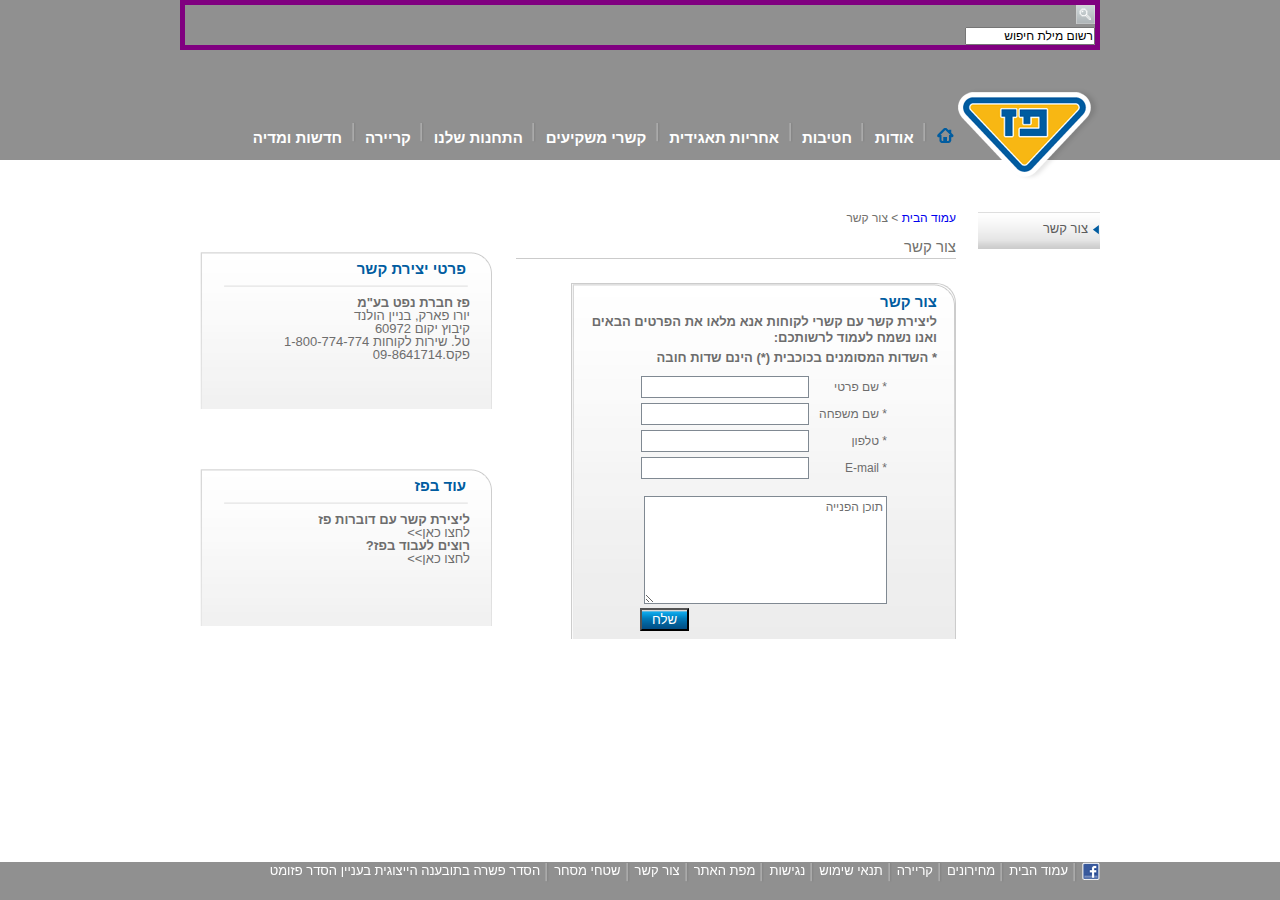
==== commit 7dc5c941: "Wrapping up contact_us.html" ====
--- a/contact_us.html
+++ b/contact_us.html
@@ -28,7 +28,7 @@
                 <ul class="dropdown">
                     <li><a class="company-logo" href="javascript:void(0)"><img src="images/paz_logo.png"
                                 alt="Company Logo"></a></li>
-                    <li><a class="home-page memu_item" href="javascript:void(0)"><img src="images/menu_home1.png"
+                    <li><a class="home-page memu_item" href="javascript:void(0)"><img src="images/menu_home_blue.png"
                                 alt="&#8962;"></a></li>
                     <li class="horizontal-menu-seperator"><img src="images/menu_sep.png" alt=" | "></li>
                     <li><a href="javascript:void(0)">אודות</a>
@@ -177,26 +177,41 @@
         </div>
     </header>
 
-    <main class="layout1 container flex-container">
-        <div id="sideMenu">
-            <ul>
-                <li>
-                    <a class="selected" href="javascript:void(0)">
-                        <span><strong>&#9668;</strong></strong> צור קשר</span>
-                    </a>
-                </li>
-            </ul>
-        </div>
-        <div class="content flex-container">
-            <div id="#breadcrumbs" class="flex-container">
+    <main class="main-container cu-container cu-flex-container">
+        <!-- 
+            .main-container
+                #div-sideMenu
+                #div-breadcrumbs-form
+                    .breadcrumbs
+                    .contactUs-title
+                    #div-form
+                #div-sideCubes
+         -->
+        <div id="div-sideMenu">
+            <nav id="nv-sideMenu">
+                <ul>
+                    <li>
+                        <a id="selected-menu-item" href="javascript:void(0)">
+                            <span>צור קשר</span>
+                        </a>
+                    </li>
+                </ul>
+            </nav>
+        </div>
+        <!-- <div id="div-breadcrumbs-form" class="content cu-flex-container"> -->
+        <div id="div-breadcrumbs-form" class="content">
+            <div id="#breadcrumbs" class="breadcrumbs">
                 <a class="c-black" title="קישור לעמוד הבית" href="javascript:void(0)">
                     עמוד הבית
                 </a>
                 <span class="treeseparator"> &gt; </span>
                 <span class="treetext">צור קשר</span>
             </div>
-            <h1 class="title">צור קשר</h1>
-            <div id="contactFormWrapper" class="flex-container">
+            <div id="div-contactUs-title" class="contactUs-title">
+                <h1 class="h1-title">צור קשר</h1>
+            </div>
+            <!-- <div id="contactFormWrapper" class="flex-container"> -->
+            <div id="contactFormWrapper" class="div-form">
                 <div class="abstract"></div>
                 <div class="form">
                     <h2>צור קשר</h2>
--- a/css/style.css
+++ b/css/style.css
@@ -129,10 +129,6 @@
     /* border: 1px solid blue; */
 }
 
-/* html .flex-container, html .float-container {
-    height: 1%;
-} */
-
 .flex-container, .float-container  {
     display: block;
 }
@@ -444,15 +440,76 @@
 }
 
 /*** contact_us.html specific ***/
+.cu-container {
+    display: block;
+
+}
+
+/* cu = Contact Us HTML file */
+.cu-flex-container {
+    display: flex;
+    flex-direction: row;
+    position: relative;
+    top: 20px;
+    right: 0;
+    /* border: 1px solid blue; */
+}
+
+.display-block {
+    display: block;
+}
+
+.position-relative {
+    position: relative;
+}
+
+#selected-menu-item {
+    background: url("../images/side_menu.png");
+}
+
+#div-breadcrumbs-form {
+    display: flex;
+    flex-direction: column;
+    justify-content: space-between;
+    position: relative;
+    top: 0px;
+    margin-bottom: 30px;
+}
+
+#breadcrumbs {
+    display: block;
+}
+
+.contactUs-title {
+    margin-top: 15px;
+    margin-bottom: 0px;
+    padding-bottom: 2px;
+}
+
+.h1-title {
+    font-size: 15px;
+}
+
+.div-form {
+    display: flex;
+    position: relative;
+    top: 10px;
+    right: 0;
+}
+
 .contactus-fc {
     display: block;
 }
 
-.layout1 {
+/* <main> <div class="main-container"> */
+.main-container {
+    width: 920px;
+    margin: 0 auto;
     padding-top: 32px;
 }
 
-.layout1 .content {
+/* <main> .content */
+.main-container .content {
     float: right;
     margin-left: 24px;
     color: #72716d;
@@ -460,33 +517,34 @@
     width: 440px;
 }
 
-.layout1 .sideCubes { 
+/* <main> .sideCubes */
+.main-container .sideCubes { 
     float: right; 
     width: 292px; 
-    margin-top: 10px; 
-}
-
-.layout1 .sideCubes .cubeseparator { 
+    margin-top: 0px;
+}
+
+.main-container .sideCubes .cubeseparator { 
     height: 10px;
 }
 
-#sideMenu {
+#div-sideMenu {
     float: right;
     width: 122px;
     margin-left: 22px;
 }
 
-#sideMenu ul {
+#div-sideMenu ul {
     border-top: 1px solid #dedede;
 }
 
-#sideMenu ul li {
+#div-sideMenu ul li {
     display: block;
     width: 122px;
     min-height: 36px;
 }
 
-#sideMenu ul li a {
+#div-sideMenu ul li a {
     display: block;
     width: 110px;
     height: 36px;
@@ -496,15 +554,14 @@
     margin-bottom: 4px;
     color: #5c5c5c;
     line-height: 32px;
-    /* background: url("../images/side_menu.png") no-repeat 0 0; */
     background-color: #d6d6d6;
 }
 
-#sideMenu ul li a:hover, #sideMenu ul li a:active, #sideMenu ul li a:focus { 
+#div-sideMenu ul li a:hover, #div-sideMenu ul li a:active, #div-sideMenu ul li a:focus { 
     color: #005CA0; 
 }
 
-#sideMenu ul li a:hover, #sideMenu ul li a.selected {
+#div-sideMenu ul li a:hover, #div-sideMenu ul li a.selected {
     background-position: -122px 0;
 }
 
@@ -523,11 +580,10 @@
     border-width: 1px;
     border-color: #CCCCCC;
     width: 347px;
-    height: 360px;
+    height: 335px;
     min-height: 332px;
     padding: 10px 18px;
     background-color: #ffffff;
-    /* W:383px H:356px */
     background: url("../images/contact_form_bg.png") no-repeat 0 0;
     border-top-right-radius: 20px;
 }
@@ -653,4 +709,4 @@
 
 .a-paz-info {
     color: #6d6d6d;
-}+}
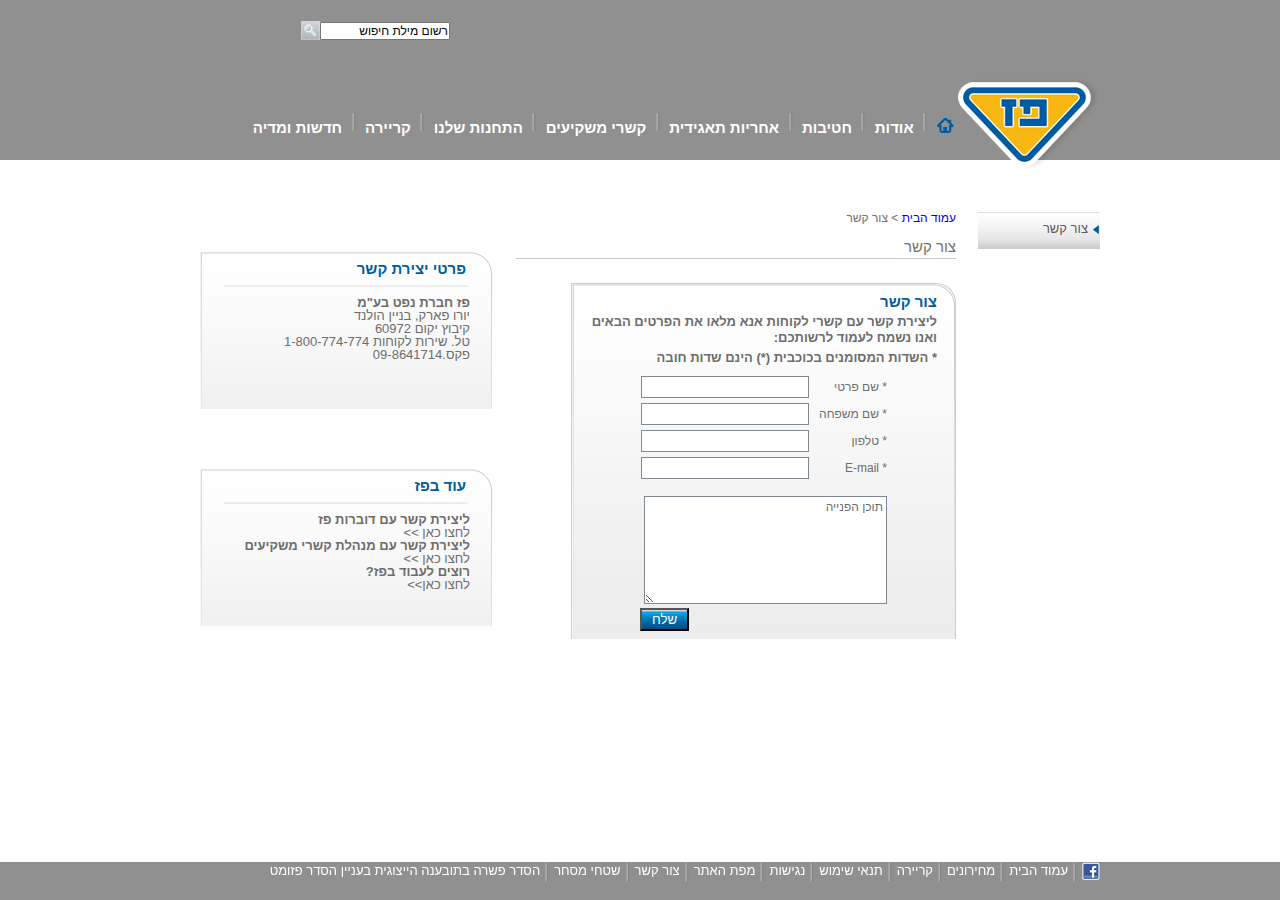
==== commit 09a9e63a: "Fixing hover background-color issue" ====
--- a/contact_us.html
+++ b/contact_us.html
@@ -28,7 +28,7 @@
                 <ul class="dropdown">
                     <li><a class="company-logo" href="javascript:void(0)"><img src="images/paz_logo.png"
                                 alt="Company Logo"></a></li>
-                    <li><a class="home-page memu_item" href="javascript:void(0)"><img src="images/menu_home_blue.png"
+                    <li><a class="home-page memu_item" href="index.html"><img src="images/menu_home_blue.png"
                                 alt="&#8962;"></a></li>
                     <li class="horizontal-menu-seperator"><img src="images/menu_sep.png" alt=" | "></li>
                     <li><a href="javascript:void(0)">אודות</a>
@@ -272,14 +272,22 @@
                     <p>
                         <strong>ליצירת קשר עם דוברות פז<br></strong>
                         <a class="a-paz-info" href="mailto: paz-info@appleseeds.co.il">
-                            לחצו כאן&gt;&gt;
+                            לחצו כאן &gt;&gt;
                         </a>
                     </p>
                     <p>
+                        <strong>ליצירת קשר עם מנהלת קשרי משקיעים<br></strong>
+                        <a class="a-paz-info" href="mailto: paz-info@appleseeds.co.il">
+                            לחצו כאן &gt;&gt;
+                        </a>
+                    </p>
+                    <p>
                         <strong>רוצים לעבוד בפז?</strong>
                     </p>
                     <p>
-                        <a class="a-paz-info" href="index.aspx?id=4168">לחצו כאן&gt;&gt;</a>&nbsp;</p>
+                        <a class="a-paz-info" href="index.aspx?id=4168">לחצו כאן&gt;&gt;</a>
+                        &nbsp;
+                    </p>
                 </div>
             </div>
         </div>
--- a/css/style.css
+++ b/css/style.css
@@ -86,15 +86,6 @@
 
 .white-text-color {
     color: white;
-}
-
-.yellow {
-    background: url("../images/read_more_yellow.png") no-repeat left center;
-}
-
-.blue {
-    /* background: bg-color bg-image position/bg-size bg-repeat bg-origin bg-clip bg-attachment initial|inherit */
-    background: url("../images/read_more_blue.png") no-repeat left center;
 }
 
 .tab-text {
@@ -118,7 +109,6 @@
     position: relative;
     top: 20px;
     right: 0;
-    /* border: 1px solid blue; */
 }
 
 .fc {
@@ -126,7 +116,6 @@
     position: relative;
     right: 0;
     top: -13px;
-    /* border: 1px solid blue; */
 }
 
 .flex-container, .float-container  {
@@ -160,14 +149,9 @@
     height: 355px;
     float: right;
     flex-grow: 1;
-    /* display: flex; */
-    /* flex: 1; */
-    /* margin: 0px 1px; */
-    /* border: 1px solid blue; */
 }
 
 .rounded-bottom-right-corner {
-    /* border-radius: top-left top-right bottom-right bottom-left; */
     border-radius: 0px 0px 25px 0px;
 }
 
@@ -181,7 +165,6 @@
     color: #575757;
 }
 
-/* #hp .cube ==> mine: column-cube*/
 .column-cube {
     position: relative;
     float: right;
@@ -237,7 +220,6 @@
     float: right;
     padding: 0 24px;
     background: url("../images/small_cube_bg.png") no-repeat 0 0;
-    /* background: url("../images/cube_bg.png") no-repeat 0 0; */
 }
 
 .cube h3 {
@@ -254,11 +236,6 @@
     margin-top: 20px;
 }
 
-/* .cube a.readMore {
-    float: left;
-    color: #72716d;
-} */
-
 .cube a.readMore {
     float: left;
     text-decoration: underline;
@@ -288,27 +265,22 @@
 }
 
 #div-header-search {
-    /* position: absolute; */
-    position: relative;
-    /* top: 20px; */
-    /* left: 160px; */
-    border: 5px solid purple;
+    position: relative;
 }
 
 #div-header-search > .div-search-input > input[type="text"] {
-    /* position: absolute; */
+    position: relative;
+    display: block;
+    top: 0px;
+    right: 650px;
+    width: 126px;
+}
+
+.search-button {
     position: relative;
     display: inline-block;
-    /* right: 4px; */
-    width: 126px;
-}
-
-/* #div-header-search > a.search-button */
-.search-button {
-    /* position: absolute; */
-    position: relative;
-    display: inline-block;
-    /* right: 132px; */
+    top: 21px;
+    right: 780px;
     width: 19px;
     height: 19px;
 }
@@ -330,8 +302,7 @@
 .nav-menu > .dropdown {
     list-style: none;
     position: relative;
-    height: 100px;
-    /* margin: 0 143px 0 0; */
+    /* height: 100px; */
 }
 
 .nav-menu .dropdown li {
@@ -362,14 +333,22 @@
 
 .nav-menu ul li ul li a span {
     display: block;
-    width: 100%;
+}
+
+/* #header #mainMenu li ul li:hover */
+.nav-menu ul li ul li:hover,
+.nav-menu ul li ul li:hover a, 
+.nav-menu ul li ul li:hover a span {
+    background-color: #bcbcbc; 
+    display: block; 
 }
 
 .nav-menu ul li ul li:hover a {
     white-space: nowrap;
-}
-
-/* .nav-menu ul li ul li:hover { */
+    background-color: #bcbcbc; 
+    display: block; 
+}
+
 .nav-menu ul li ul li:hover a span {
     background-color: #bcbcbc;
 }
@@ -379,7 +358,6 @@
     height: 21px;
     text-align: center;
     display: inline-block;
-    /* margin: 0 16px; */
     margin: 0 5px;
 }
 
@@ -399,6 +377,7 @@
     position: absolute;
     width: 110px;
     padding: 0;
+    z-index: 999999;
     box-shadow: -4px 4px 0px 4px rgba(0, 0, 0, 0.2);
 }
 
@@ -422,7 +401,6 @@
 }
 
 footer>.container>.nav-menu>ul>li {
-    /* display: inline-block; */
     float: right;
 }
 
@@ -442,7 +420,6 @@
 /*** contact_us.html specific ***/
 .cu-container {
     display: block;
-
 }
 
 /* cu = Contact Us HTML file */
@@ -452,7 +429,6 @@
     position: relative;
     top: 20px;
     right: 0;
-    /* border: 1px solid blue; */
 }
 
 .display-block {
@@ -508,7 +484,6 @@
     padding-top: 32px;
 }
 
-/* <main> .content */
 .main-container .content {
     float: right;
     margin-left: 24px;
@@ -517,7 +492,6 @@
     width: 440px;
 }
 
-/* <main> .sideCubes */
 .main-container .sideCubes { 
     float: right; 
     width: 292px; 
@@ -594,7 +568,6 @@
     font-size: 15px; 
 }
 
-/* #contactFormWrapper .caption, .instructions {  */
 #contactFormWrapper .caption, #contactFormWrapper .instructions {
     display: block; 
     color: #6d6d6d; 
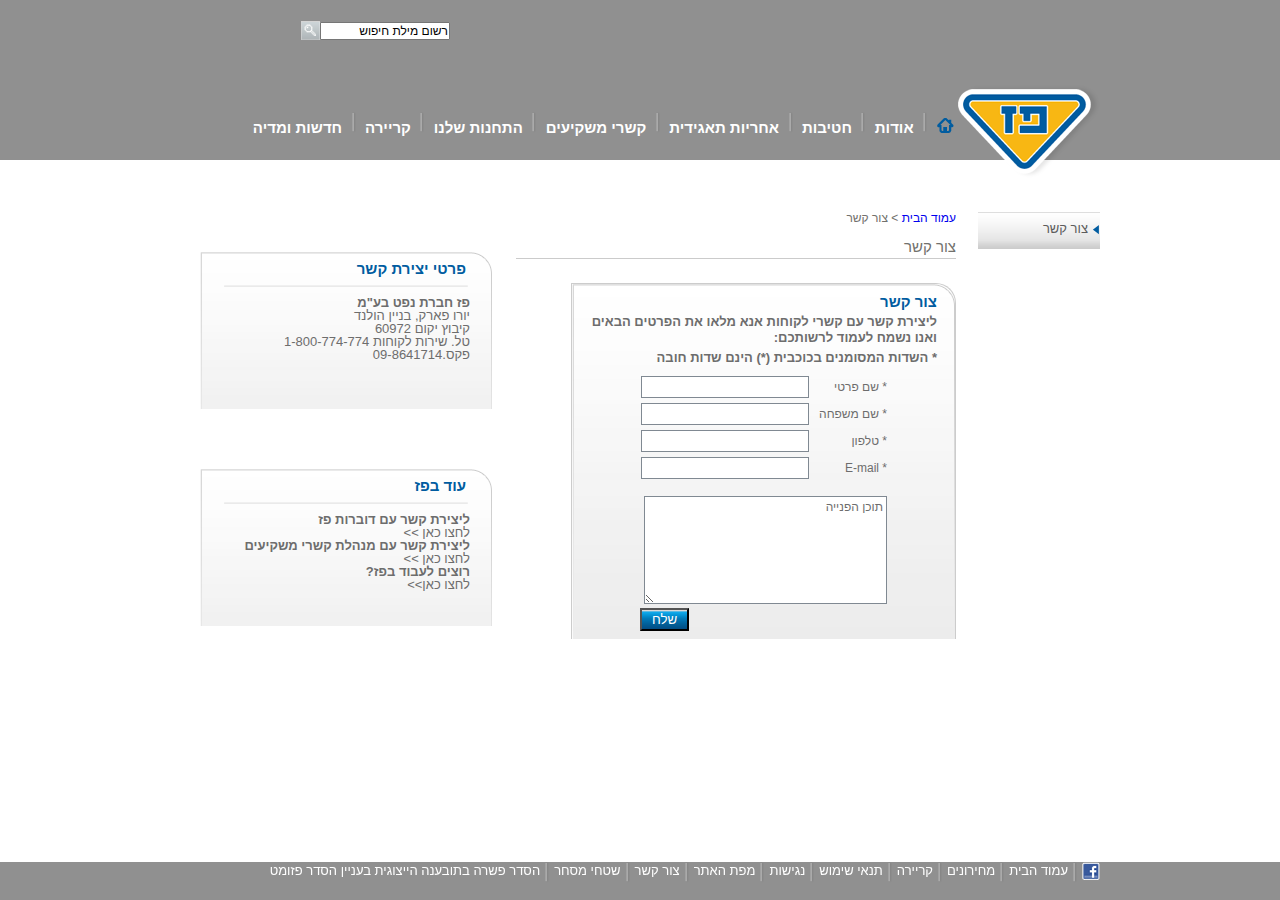
==== commit 128b4d6c: "Finishing touches on vertical menu seperator - go with border-bottom except on last-child" ====
--- a/contact_us.html
+++ b/contact_us.html
@@ -201,7 +201,7 @@
         <!-- <div id="div-breadcrumbs-form" class="content cu-flex-container"> -->
         <div id="div-breadcrumbs-form" class="content">
             <div id="#breadcrumbs" class="breadcrumbs">
-                <a class="c-black" title="קישור לעמוד הבית" href="javascript:void(0)">
+                <a class="c-black" title="קישור לעמוד הבית" href="index.html">
                     עמוד הבית
                 </a>
                 <span class="treeseparator"> &gt; </span>
@@ -298,7 +298,7 @@
                 <ul>
                     <li><a class="facebook" href="javascript:void(0)"><img src="images/fb_icon.png" alt="F"></a></li>
                     <li class="horizontal-menu-seperator"><img src="images/menu_sep.png" alt=" | "></li>
-                    <li><a href="javascript:void(0)">עמוד הבית</a></li>
+                    <li><a href="index.html">עמוד הבית</a></li>
                     <li class="horizontal-menu-seperator"><img src="images/menu_sep.png" alt=" | "></li>
                     <li><a href="javascript:void(0)">מחירונים</a></li>
                     <li class="horizontal-menu-seperator"><img src="images/menu_sep.png" alt=" | "></li>
--- a/css/style.css
+++ b/css/style.css
@@ -50,6 +50,7 @@
     text-align: right;
     font-family: "Arial (Hebrew)", Arial, sans-serif;
     line-height: 1;
+    padding-inline-start: 0;
 }
 
 h1 {
@@ -261,6 +262,7 @@
 
 .main-container {
     width: 920px;
+    /* margin-bottom: 40px; */
     margin: 0px auto;
 }
 
@@ -287,7 +289,7 @@
 
 .company-logo {
     position: relative;
-    top: 38px;
+    top: 45px;
     right: 0px;
     width: 142px;
     height: 93px;
@@ -302,16 +304,11 @@
 .nav-menu > .dropdown {
     list-style: none;
     position: relative;
-    /* height: 100px; */
 }
 
 .nav-menu .dropdown li {
     display: inline-block;
     color: #fff;
-}
-
-.nav-menu ul .memu_item:hover {
-    background-color: #bcbcbc;
 }
 
 .nav-menu ul li:hover ul {
@@ -331,26 +328,31 @@
     position: absolute;
 }
 
-.nav-menu ul li ul li a span {
-    display: block;
+.nav-menu ul .memu_item:hover {
+    background-color: #bcbcbc;
+}
+
+
+.nav-menu ul li ul li:not(:last-child) {
+    border-bottom: 1px solid #777;
+}
+
+.nav-menu ul li ul li {
+    width: 100%;
+    padding: 5px 0;
 }
 
 /* #header #mainMenu li ul li:hover */
 .nav-menu ul li ul li:hover,
 .nav-menu ul li ul li:hover a, 
-.nav-menu ul li ul li:hover a span {
+.nav-menu ul li ul li a:hover {
     background-color: #bcbcbc; 
     display: block; 
 }
 
 .nav-menu ul li ul li:hover a {
-    white-space: nowrap;
     background-color: #bcbcbc; 
     display: block; 
-}
-
-.nav-menu ul li ul li:hover a span {
-    background-color: #bcbcbc;
 }
 
 .horizontal-menu-seperator {
@@ -363,13 +365,12 @@
 
 .vertical-menu-seperator {
     width: 100%;
-    *display: inline;
-    zoom: 1;
+    display: block;
     padding: 0;
     margin: 0;
     height: 1px;
-    background: url("../images/menu_dropdown_sep.png");
-    background-repeat: 0 0;
+    background: url("../images/menu_dropdown_sep.png") repeat-x 0 0;
+    /* background-position: right center;  */
 }
 
 .dropdown-content {
@@ -531,11 +532,14 @@
     background-color: #d6d6d6;
 }
 
-#div-sideMenu ul li a:hover, #div-sideMenu ul li a:active, #div-sideMenu ul li a:focus { 
+#div-sideMenu ul li a:hover, 
+#div-sideMenu ul li a:active, 
+#div-sideMenu ul li a:focus { 
     color: #005CA0; 
 }
 
-#div-sideMenu ul li a:hover, #div-sideMenu ul li a.selected {
+#div-sideMenu ul li a:hover, 
+#div-sideMenu ul li a.selected {
     background-position: -122px 0;
 }
 
